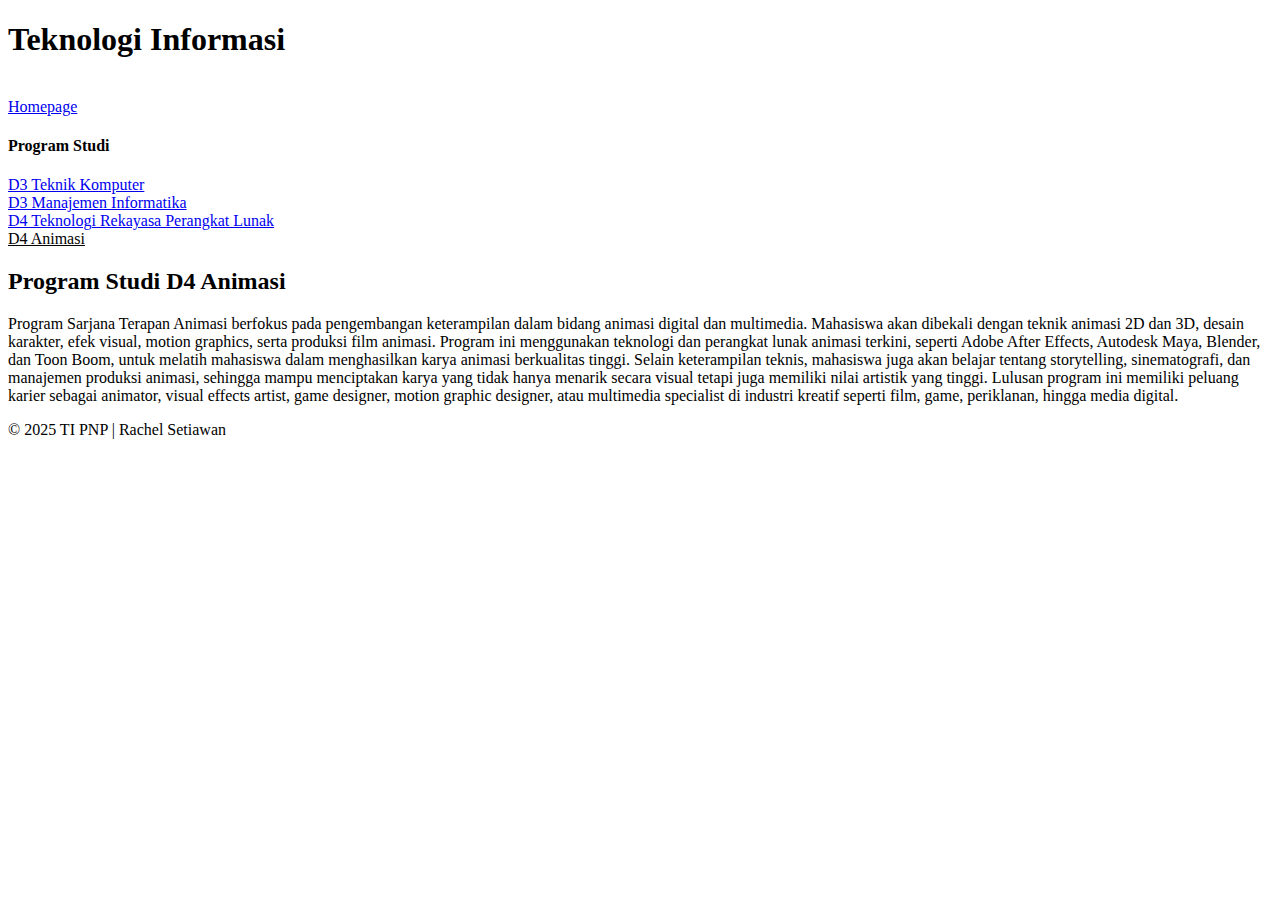
==== anim.html @ 8d9ad565 "Add files via upload" ====
<!DOCTYPE html>
<html>
    <head>
        <title>Teknologi Informasi</title>
        <meta name="author" content="Rachel Setiawan">
        <link rel="preconnect" href="https://fonts.googleapis.com">
		<link rel="preconnect" href="https://fonts.gstatic.com" crossorigin>
		<link href="https://fonts.googleapis.com/css2?family=Dosis:wght@200..800&display=swap" rel="stylesheet">

		<link rel="stylesheet" href="Style.css">
    </head>
    <body>
        <div class="header blackcenter">
            <h1>Teknologi Informasi</h1> 
        </div>

        <div class="homepage">
            <br>
            <a href="index.html" class="pad">Homepage</a>
            <h4 class="pad">Program Studi</h4>
            <a href="tekom.html" class="pad">D3 Teknik Komputer</a>
            <br>
            <a href="mi.html" class="pad">D3 Manajemen Informatika</a>
            <br>
            <a href="trpl.html" class="pad">D4 Teknologi Rekayasa Perangkat Lunak</a>
            <br>
            <a href="anim.html" class="pad" style="color: black;">D4 Animasi</a>
        </div>

        <div class="main">
            <h2 class="pad">Program Studi D4 Animasi</h2>
            <p class="pad">
                Program Sarjana Terapan Animasi berfokus pada pengembangan keterampilan dalam bidang animasi digital dan multimedia. Mahasiswa akan dibekali dengan teknik animasi 2D dan 3D, desain karakter, efek visual, motion graphics, serta produksi film animasi.

Program ini menggunakan teknologi dan perangkat lunak animasi terkini, seperti Adobe After Effects, Autodesk Maya, Blender, dan Toon Boom, untuk melatih mahasiswa dalam menghasilkan karya animasi berkualitas tinggi. Selain keterampilan teknis, mahasiswa juga akan belajar tentang storytelling, sinematografi, dan manajemen produksi animasi, sehingga mampu menciptakan karya yang tidak hanya menarik secara visual tetapi juga memiliki nilai artistik yang tinggi.

Lulusan program ini memiliki peluang karier sebagai animator, visual effects artist, game designer, motion graphic designer, atau multimedia specialist di industri kreatif seperti film, game, periklanan, hingga media digital.
            </p>
        </div>
        
        <div class="footer blackcenter">
            &copy 2025 TI PNP | Rachel Setiawan
        </div>
        
    </body>
</html>
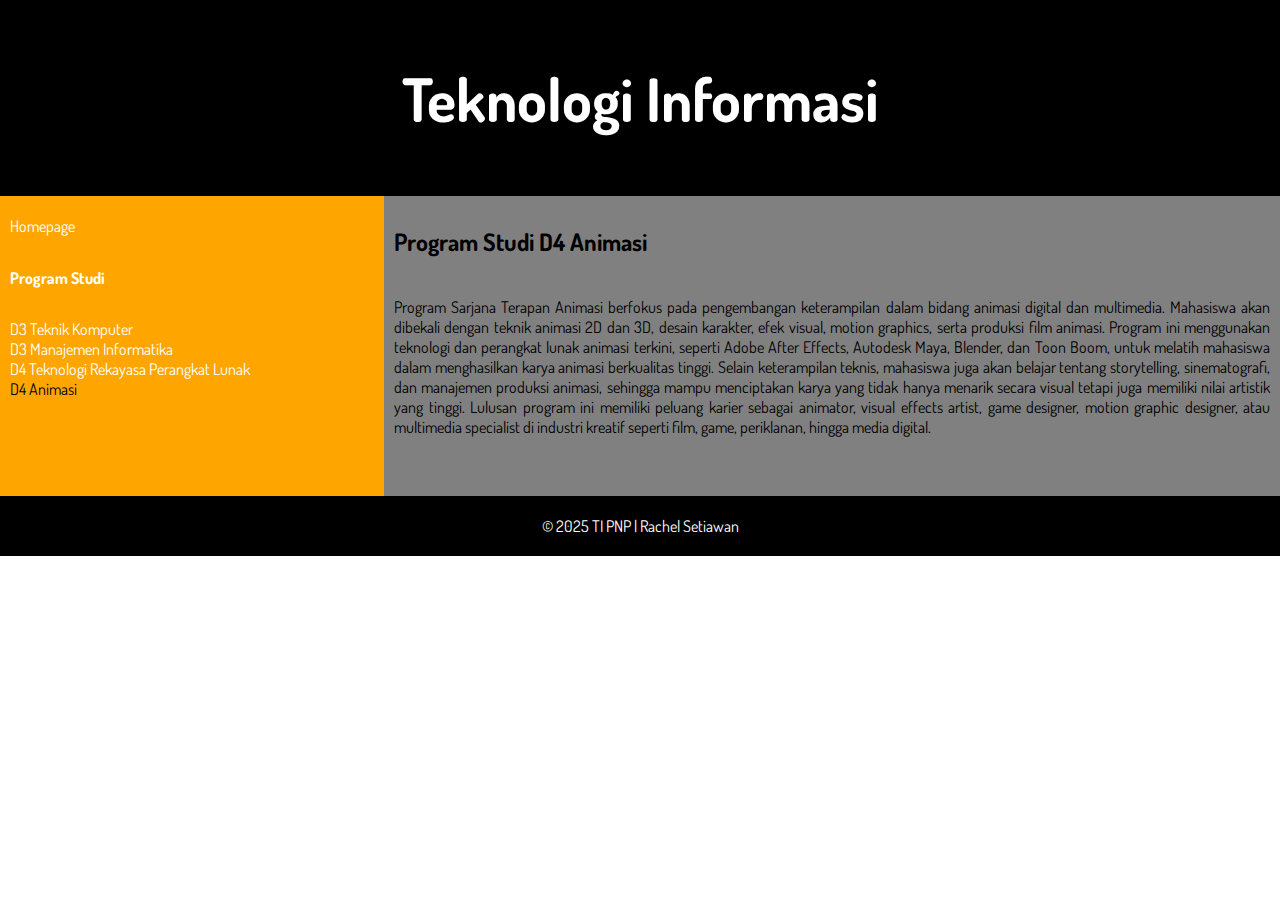
==== commit 13eb4221: "Update anim.html" ====
--- a/anim.html
+++ b/anim.html
@@ -7,7 +7,7 @@
 		<link rel="preconnect" href="https://fonts.gstatic.com" crossorigin>
 		<link href="https://fonts.googleapis.com/css2?family=Dosis:wght@200..800&display=swap" rel="stylesheet">
 
-		<link rel="stylesheet" href="Style.css">
+		<link rel="stylesheet" href="style.css">
     </head>
     <body>
         <div class="header blackcenter">
@@ -43,4 +43,4 @@
         </div>
         
     </body>
-</html>+</html>
--- a/style.css
+++ b/style.css
@@ -0,0 +1,42 @@
+body{
+    font-family: Dosis;
+    margin: 0;
+    padding: 0;
+}
+.blackcenter{
+    background-color: black;
+    color: white;
+    text-align: center;
+}
+.header{
+    padding: 20px;
+    font-size: 30px;
+}
+.footer{
+    clear: both;
+    padding: 20px;
+}
+.homepage{
+    background-color: orange;
+    width: 30%;
+    height: 300px;
+    float: left;
+    color:white;
+}
+.main{
+    background-color: gray;
+    width: 70%;
+    height: 300px;
+    float: left;
+    text-align: justify;
+}
+a{
+    color:white;
+    text-decoration: none;
+}
+a:hover{
+    color:black;
+}
+.pad{
+    padding: 10px;
+}